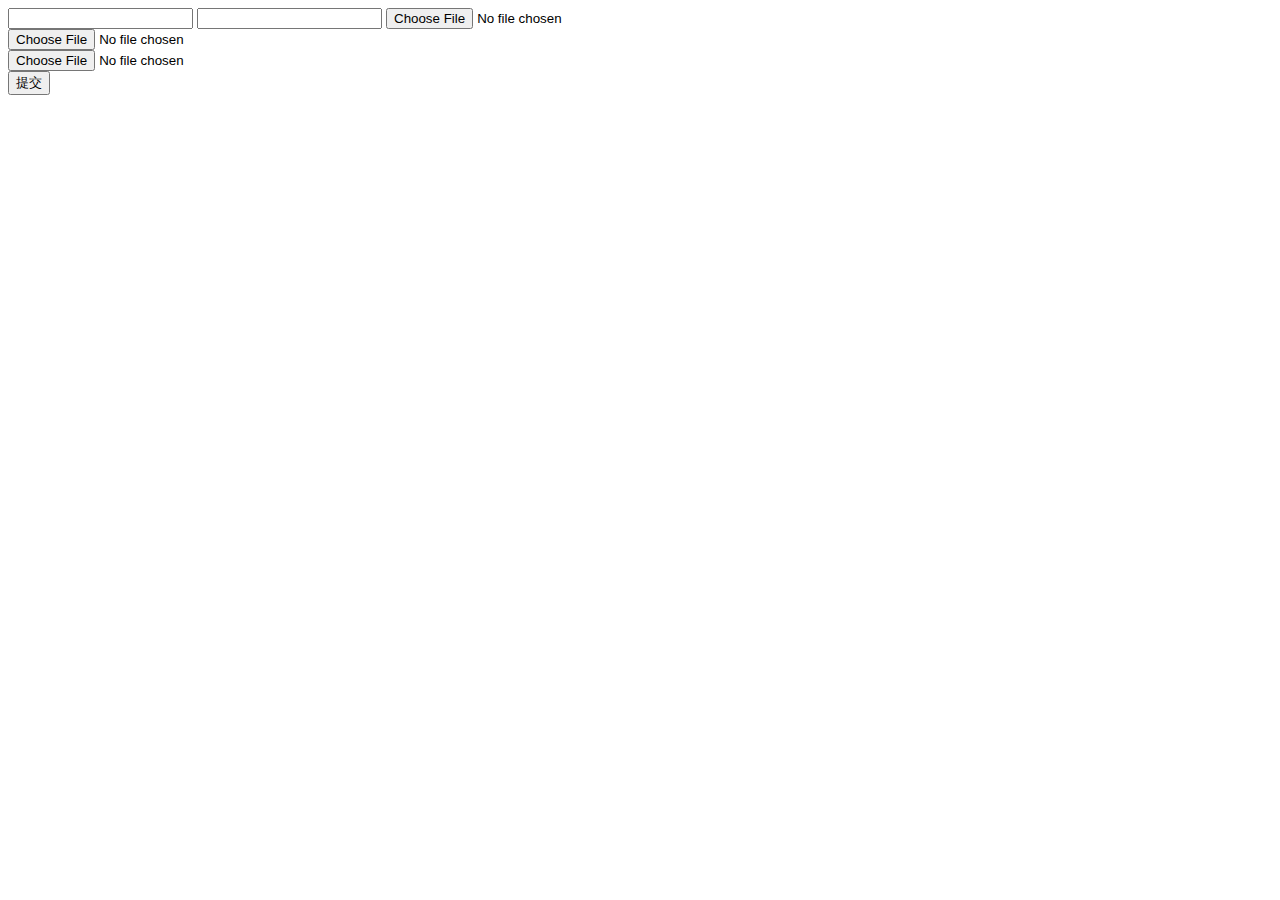
==== src/main/resources/templates/upload.html @ 8427b8f4 "多个图片和参数上传" ====
<!DOCTYPE html>
<html lang="en" xmlns:th="http://www.w3.org/1999/xhtml">
<head>
    <meta http-equiv="Content-type" content="text/html; charset=UTF-8">
    <meta http-equiv="X-UA-Compatible" content="IE=edge,chrome=1"/>
    <title>单文件上传</title>
</head>

<body>
<form method="post" action="/user/upload" enctype="multipart/form-data">
    <input type="text" name="name">
    <input type="text" name="des">

    <input type="file" name="file"><br>
    <input type="file" name="file"><br>
    <input type="file" name="file"><br>

    <input type="submit" value="提交">
</form>

</body>
</html>
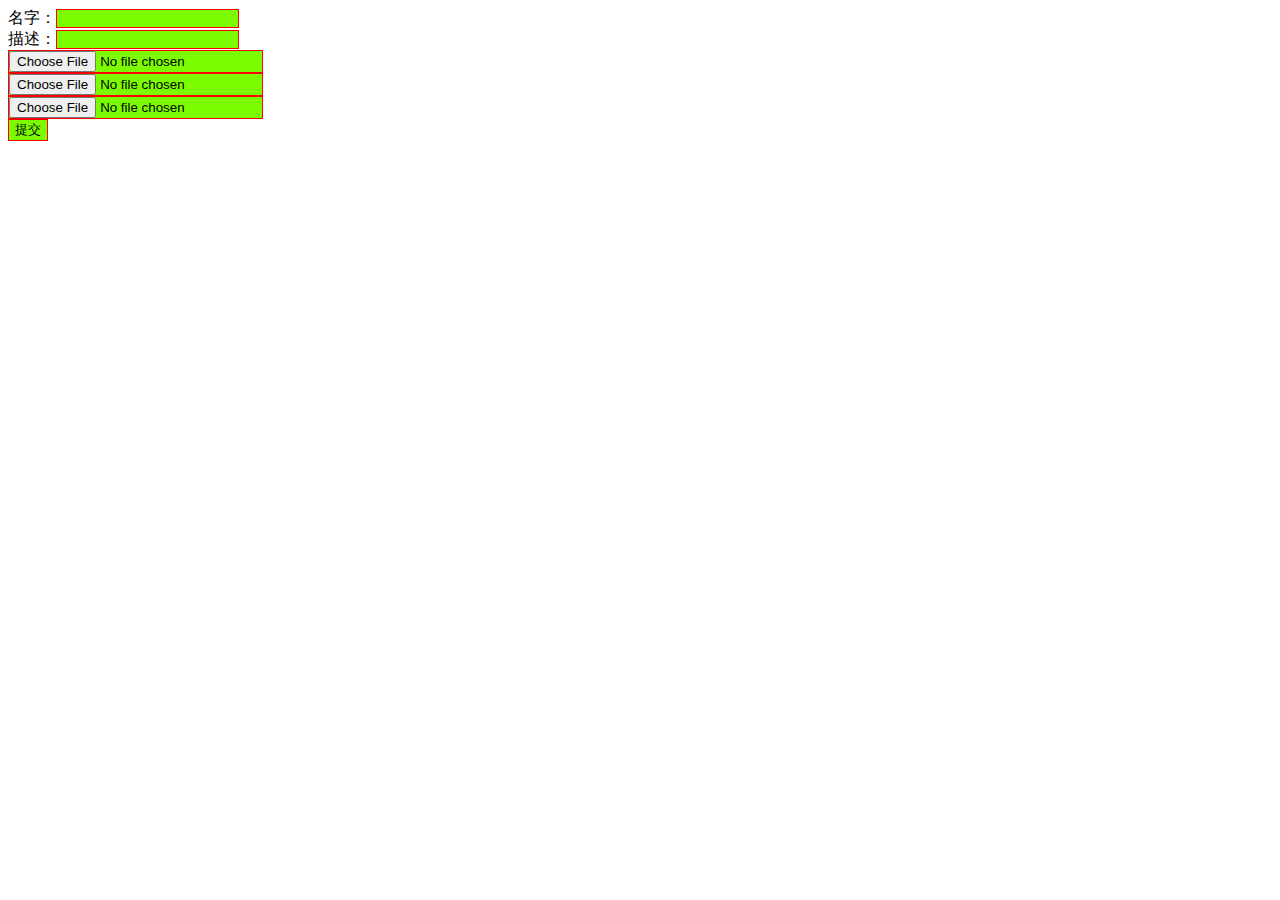
==== commit eb9bd1cd: "整合Redis缓存添加过期时间" ====
--- a/src/main/resources/templates/upload.html
+++ b/src/main/resources/templates/upload.html
@@ -3,20 +3,20 @@
 <head>
     <meta http-equiv="Content-type" content="text/html; charset=UTF-8">
     <meta http-equiv="X-UA-Compatible" content="IE=edge,chrome=1"/>
-    <title>单文件上传</title>
+    <title>多文件上传</title>
+    <link rel="stylesheet" type="text/css" href="../static/css/IndexCss.css">
 </head>
 
 <body>
 <form method="post" action="/user/upload" enctype="multipart/form-data">
-    <input type="text" name="name">
-    <input type="text" name="des">
+    名字：<input type="text" name="name"><br>
+    描述：<input type="text" name="des"><br>
 
-    <input type="file" name="file"><br>
+    <input type="file" name="file"> <br>
     <input type="file" name="file"><br>
     <input type="file" name="file"><br>
 
     <input type="submit" value="提交">
 </form>
-
 </body>
 </html>--- a/src/main/resources/static/css/IndexCss.css
+++ b/src/main/resources/static/css/IndexCss.css
@@ -0,0 +1,2 @@
+h1{color: hotpink; font-size: large}
+input{border: 1px solid red; background: lawngreen}